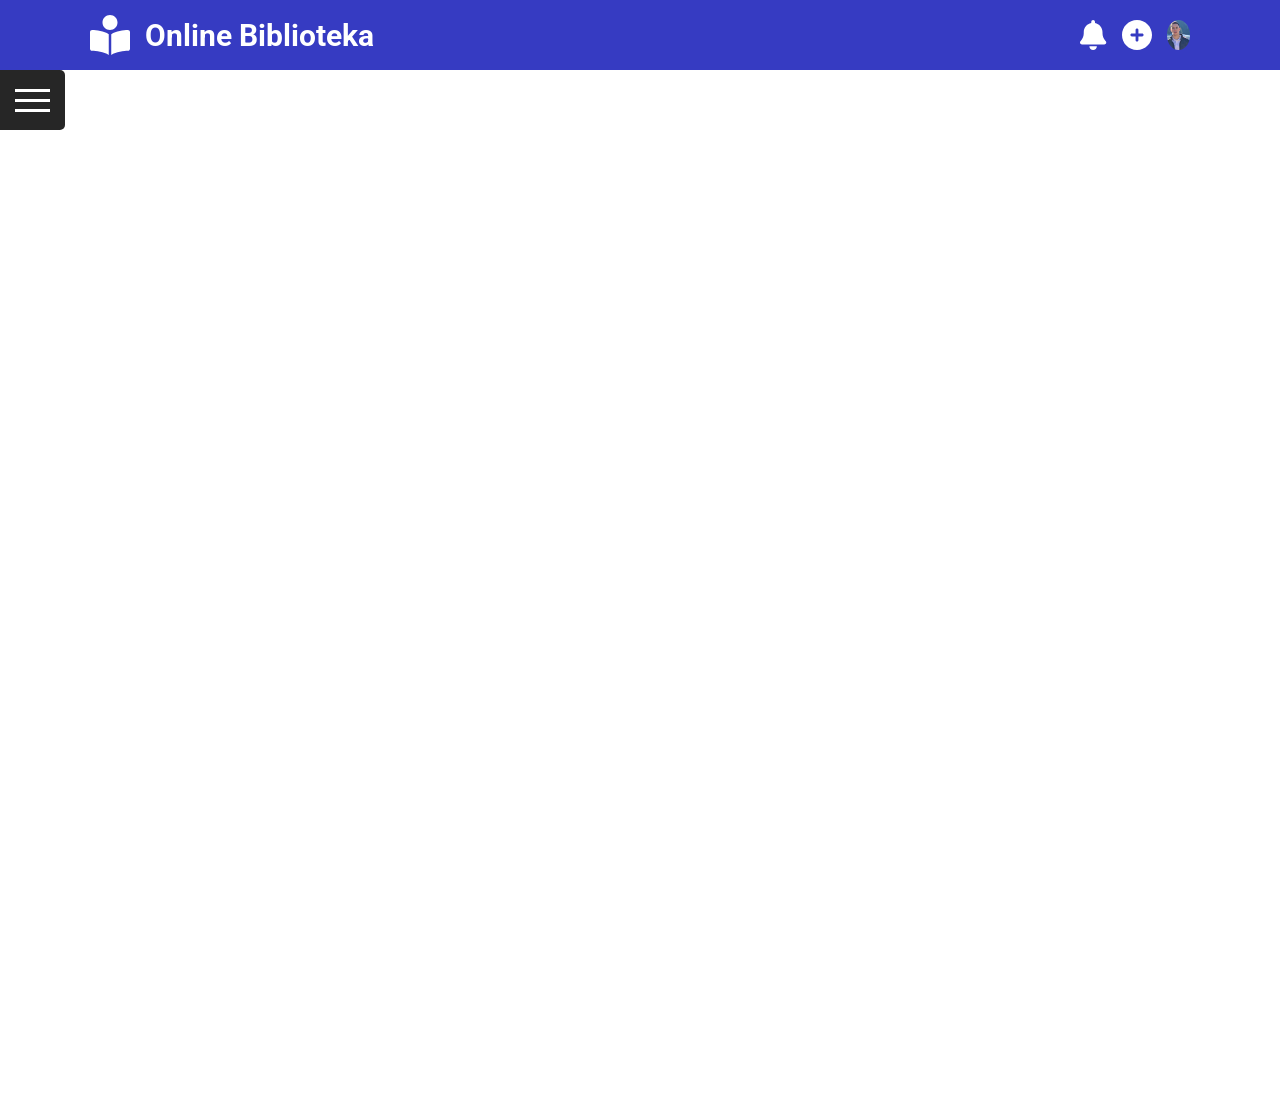
==== html/index.html @ 37549b8c "," ====
<!DOCTYPE html>
<html lang="en">

<head>
  <link rel="stylesheet" href="../css/sidebar.css" />
  <link rel="stylesheet" href="../css/hambtn.css" />
  <link rel="preconnect" href="https://fonts.googleapis.com" />
  <link rel="preconnect" href="https://fonts.gstatic.com" crossorigin />
  <link href="https://fonts.googleapis.com/css?family=Dosis:300,400,700" rel="stylesheet" />
  <link href="https://fonts.googleapis.com/css2?family=Roboto:wght@700&display=swap" rel="stylesheet" />
  <link rel="stylesheet" href="../css/global.css" />
  <link rel="stylesheet" href="../css/header.css" />
  <meta charset="UTF-8" />
  <meta http-equiv="X-UA-Compatible" content="IE=edge" />
  <meta name="viewport" content="width=device-width, initial-scale=1.0" />
  <title>Biblioteka</title>
  <script src="../js/header.js" defer></script>
  <script src="../js/commonSideBar.js" defer></script>
  <script src="../js/sidebar.js" defer></script>
</head>

<body>
  <div id="root">
    <div id="header"></div>
    <main>
      <div id="sidebar"></div>
    </main>
  </div>
</body>

</html>
---- css/sidebar.css ----
* {
    margin: 0;
    padding: 0;
}

.container {
    font-family: "Dosis", sans-serif;
    width: 50%;
    height: 100vh;
}

.navbar {
    width: 300px;
    height: 100%;
    background-color: #7d83f5;
    display: grid;
    justify-content: start;
    align-content: start;
    gap: 50px;
    align-items: center;
    padding-left: 15px;
    padding-right: 15px;
    padding-top: 100px;
    padding-bottom: 30px;
    position: relative;
    transform: translateX(-100%);
    transition: transform 300ms ease;
}

.navbar-open {
    transform: translateX(0%);
}

.nav-link {
    color: white;
    font-size: 22px;
}

/* .nav-list {
    
} */
.nav-item {
    list-style: none;
    margin: 25px;
    display: grid;
    grid-auto-flow: column;
    align-items: center;
    gap: 15px;
    justify-content: start;
}

.nav-item svg {
    height: 20px;
    fill: white;
}
---- css/hambtn.css ----
.nav-toggle-button {
    border: none;
    position: absolute;
    right: 0px;
    top: 0;
    transform: translateX(100%);
    background-color: #262626;
    padding: 10px;
    border-top-right-radius: 5px;
    border-bottom-right-radius: 5px;
    display: inline-flex;
    justify-content: center;
    align-items: center;
    padding: 15px;
}

.line-1,
.line-3 {
    transition: transform 300ms ease;
}

.line-2 {
    transition: opacity 300ms ease;
}

.navbar-open .line-1 {
    transform: rotate(45deg) translate(20%, 200%)
}

.navbar-open .line-2 {
    opacity: 0;
}

.navbar-open .line-3 {
    transform: rotate(-45deg) translate(20%, -200%)
}

.hamburger-menu-icon {
    width: 35px;
    height: 30px;
    cursor: pointer;
    display: flex;
    flex-direction: column;
    justify-content: space-around;
}

.line {
    width: 100%;
    height: 3px;
    background-color: white;
}
---- css/header.css ----
header {
    background-color: #363bc2;
    padding-left: 7%;
    padding-right: 7%;
    padding-top: 15px;
    padding-bottom: 15px;
    display: flex;
    align-items: center;
    justify-content: space-between;
}

#open_book {
    height: 40px;
    fill: white;
}

#header_naslov_container {
    display: grid;
    grid-auto-flow: column;
    align-items: center;
    gap: 15px;
}

#header_naslov_text {
    font-family: 'Roboto', sans-serif;
    color: white;
    font-weight: 700;
    font-size: 30px;
}

#header_actions_container {
    display: grid;
    grid-auto-flow: column;
    align-items: center;
    gap: 15px;
}

#header_actions_container svg {
    height: 30px;
    fill: white;
}

#header_actions_container img {
    height: 30px;
    border-radius: 50%;
}
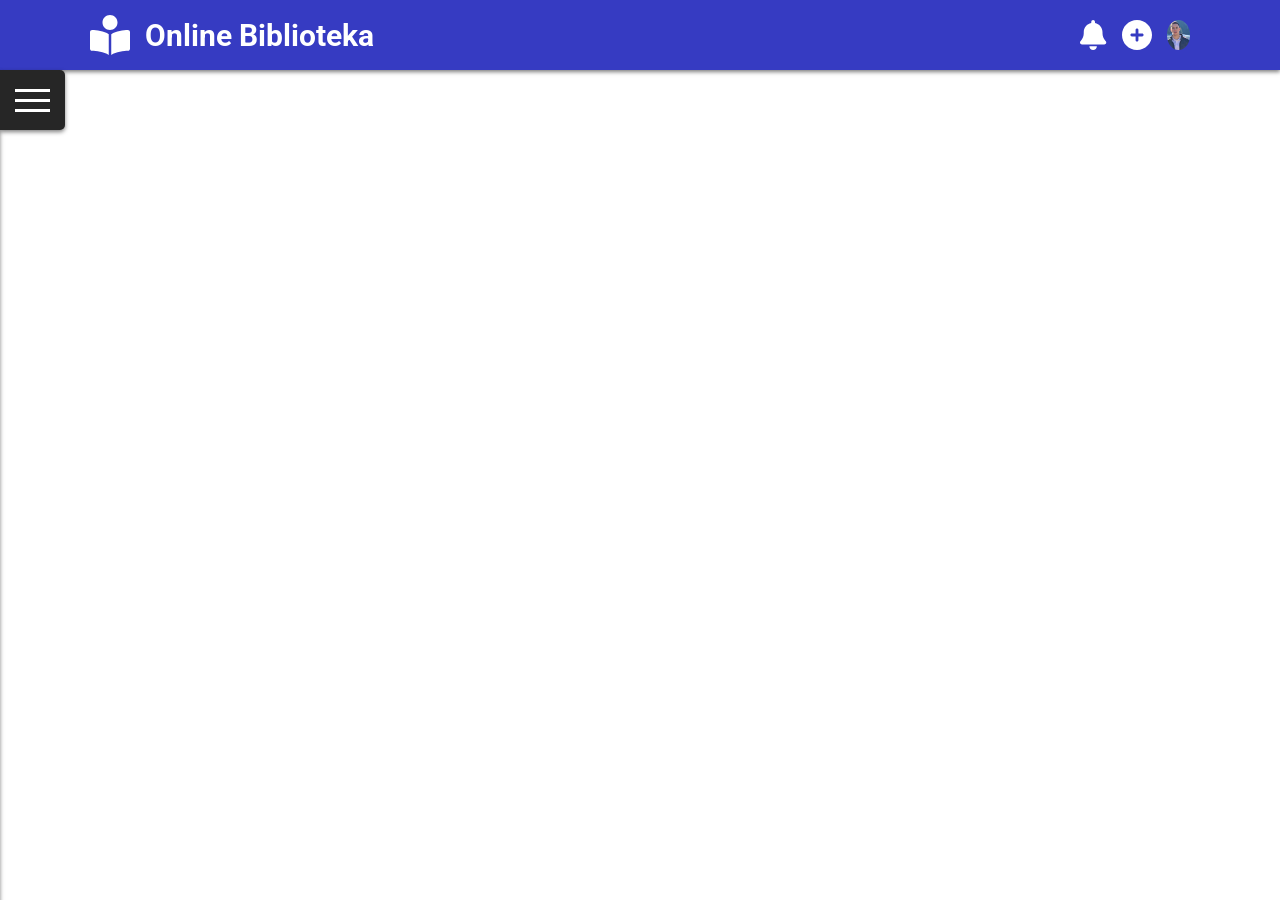
==== commit 1aba5653: "set header and sidebat to position fixed" ====
--- a/html/index.html
+++ b/html/index.html
@@ -21,9 +21,11 @@
 
 <body>
   <div id="root">
-    <div id="header"></div>
+    <div id="sidebar_and_header_container">
+      <div id="header"></div>
+      <div id="sidebar"></div>
+    </div>
     <main>
-      <div id="sidebar"></div>
     </main>
   </div>
 </body>
--- a/css/sidebar.css
+++ b/css/sidebar.css
@@ -25,6 +25,7 @@
     position: relative;
     transform: translateX(-100%);
     transition: transform 300ms ease;
+    box-shadow: 0 2px 4px rgb(0 0 0 / 50%)
 }
 
 .navbar-open {
--- a/css/hambtn.css
+++ b/css/hambtn.css
@@ -5,13 +5,14 @@
     top: 0;
     transform: translateX(100%);
     background-color: #262626;
-    padding: 10px;
     border-top-right-radius: 5px;
     border-bottom-right-radius: 5px;
     display: inline-flex;
     justify-content: center;
     align-items: center;
     padding: 15px;
+    margin: 0;
+    box-shadow: 0 2px 4px rgb(0 0 0 / 50%)
 }
 
 .line-1,
--- a/css/global.css
+++ b/css/global.css
@@ -0,0 +1,18 @@
+body {
+    margin: 0;
+    padding: 0;
+}
+
+main {
+    /* prevent header covering main content */
+    padding-top: 200px;
+    padding-left: 5%;
+}
+
+#sidebar_and_header_container {
+    position: fixed;
+    top: 0px;
+    left: 0px;
+    width: 100%;
+    height: 100vh;
+}
--- a/css/header.css
+++ b/css/header.css
@@ -7,6 +7,7 @@
     display: flex;
     align-items: center;
     justify-content: space-between;
+    box-shadow: 0 2px 4px rgb(0 0 0 / 50%)
 }
 
 #open_book {
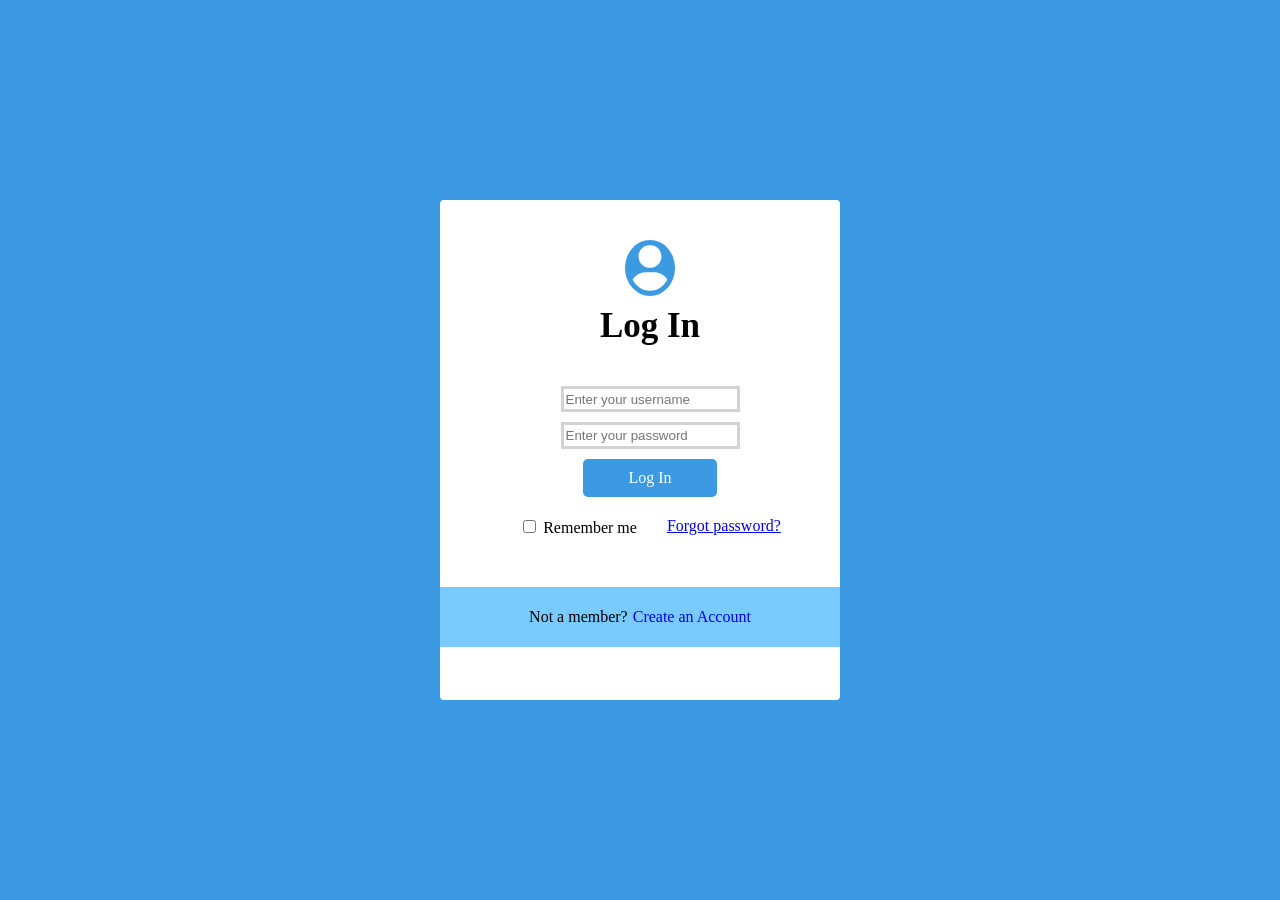
==== commit 6423442f: "make login mobile responsive" ====
--- a/html/index.html
+++ b/html/index.html
@@ -2,32 +2,47 @@
 <html lang="en">
 
 <head>
-  <link rel="stylesheet" href="../css/sidebar.css" />
-  <link rel="stylesheet" href="../css/hambtn.css" />
-  <link rel="preconnect" href="https://fonts.googleapis.com" />
-  <link rel="preconnect" href="https://fonts.gstatic.com" crossorigin />
-  <link href="https://fonts.googleapis.com/css?family=Dosis:300,400,700" rel="stylesheet" />
-  <link href="https://fonts.googleapis.com/css2?family=Roboto:wght@700&display=swap" rel="stylesheet" />
-  <link rel="stylesheet" href="../css/global.css" />
-  <link rel="stylesheet" href="../css/header.css" />
-  <meta charset="UTF-8" />
-  <meta http-equiv="X-UA-Compatible" content="IE=edge" />
-  <meta name="viewport" content="width=device-width, initial-scale=1.0" />
-  <title>Biblioteka</title>
-  <script src="../js/header.js" defer></script>
-  <script src="../js/commonSideBar.js" defer></script>
-  <script src="../js/sidebar.js" defer></script>
+    <meta charset="UTF-8">
+    <meta http-equiv="X-UA-Compatible" content="IE=edge">
+    <meta name="viewport" content="width=device-width, initial-scale=1.0">
+    <link rel="stylesheet" href="../css/login.css">
+    <title>Login</title>
 </head>
 
 <body>
-  <div id="root">
-    <div id="sidebar_and_header_container">
-      <div id="header"></div>
-      <div id="sidebar"></div>
+    <div class="login_modal">
+        <div class="login_modal_content">
+            <div id="login_modal_header">
+                <div id="user_svg_and_sign_in_container">
+                    <svg xmlns="http://www.w3.org/2000/svg" viewBox="0 0 448 512">
+                        <path
+                            d="M224 256c70.7 0 128-57.3 128-128S294.7 0 224 0S96 57.3 96 128s57.3 128 128 128zm-45.7 48C79.8 304 0 383.8 0 482.3C0 498.7 13.3 512 29.7 512H418.3c16.4 0 29.7-13.3 29.7-29.7C448 383.8 368.2 304 269.7 304H178.3z" />
+                    </svg>
+                    <span>Log In</span>
+                </div>
+            </div>
+            <div id="login_modal_input_fields_and_button_container">
+                <div id="login_modal_input_fields_container">
+                    <input id="login_modal_new_password_input" type="text" placeholder="Enter your username">
+                    <input id="login_modal_repeat_password_input" type="password" placeholder="Enter your password">
+                    <a href="../html/dashboard.html">Log In</a>
+                </div>
+                <div id="check_and_forgot_password_btn">
+                    <div>
+                        <input type="checkbox" id="remember_username">
+                        <label for="remeber_username">Remember me</label>
+                    </div>
+                    <div>
+                        <a href="#">Forgot password?</a>
+                    </div>
+                </div>
+            </div>
+            <div class="footer">
+                <span>Not a member?</span>
+                <a href="#">Create an Account</a>
+            </div>
+        </div>
     </div>
-    <main>
-    </main>
-  </div>
 </body>
 
 </html>
--- a/css/login.css
+++ b/css/login.css
@@ -0,0 +1,123 @@
+@import url("https://fonts.googleapis.com/css2?family=Roboto:wght@400;500;700&display=swap");
+@import url("https://fonts.googleapis.com/css?family=Dosis:300,400,700");
+
+*,
+*:before,
+*:after {
+  box-sizing: border-box;
+}
+
+body {
+  margin: 0px;
+  padding: 0px;
+}
+
+.login_modal {
+  width: 100%;
+  height: 100%;
+  background-color: #3c9ae2;
+  position: absolute;
+  top: 0;
+  display: flex;
+  justify-content: center;
+  align-items: center;
+  padding-left: 15px;
+  padding-right: 15px;
+}
+
+.login_modal_content {
+  width: 400px;
+  height: 500px;
+  background-color: white;
+  border-radius: 4px;
+  position: relative;
+}
+
+#login_modal_header {
+  display: grid;
+  gap: 10px;
+  justify-content: center;
+  align-items: center;
+  padding-top: 40px;
+  padding-left: 20px;
+  padding-bottom: 10px;
+}
+
+#user_svg_and_sign_in_container {
+  display: grid;
+  justify-items: center;
+  gap: 10px;
+}
+
+#login_modal_header svg {
+  width: 50px;
+  height: auto;
+  border-radius: 50%;
+  padding: 5px;
+  background-color: #3c9ae2;
+  fill: white;
+}
+
+#login_modal_header span {
+  font-weight: 700;
+  font-size: 35px;
+}
+
+#login_modal_input_fields_container {
+  display: grid;
+  gap: 10px;
+  justify-content: center;
+  justify-items: center;
+  align-items: center;
+  padding-left: 20px;
+}
+
+#login_modal_input_fields_container input {
+  width: 100%;
+  height: 2em;
+  border: 3px solid lightgray;
+}
+#login_modal_input_fields_container a {
+  text-decoration: none;
+  background-color: #3c9ae2;
+  color: white;
+  padding: 10px 45px;
+  border-radius: 5px;
+}
+
+#login_modal_input_fields_container input {
+  height: 2em;
+  border: 3px solid lightgray;
+}
+
+#login_modal_input_fields_and_button_container {
+  display: grid;
+  gap: 20px;
+  padding-top: 30px;
+}
+
+#check_and_forgot_password_btn {
+  display: grid;
+  grid-auto-flow: column;
+  justify-content: center;
+  justify-items: center;
+  padding-left: 20px;
+  gap: 30px;
+}
+
+.footer {
+  display: grid;
+  grid-auto-flow: column;
+  gap: 5px;
+  bottom: 0;
+  width: 100%;
+  height: 60px;
+  background: #79cbff;
+  margin-top: 50px;
+  align-items: center;
+  justify-content: center;
+}
+
+.footer a {
+  text-decoration: none;
+}
